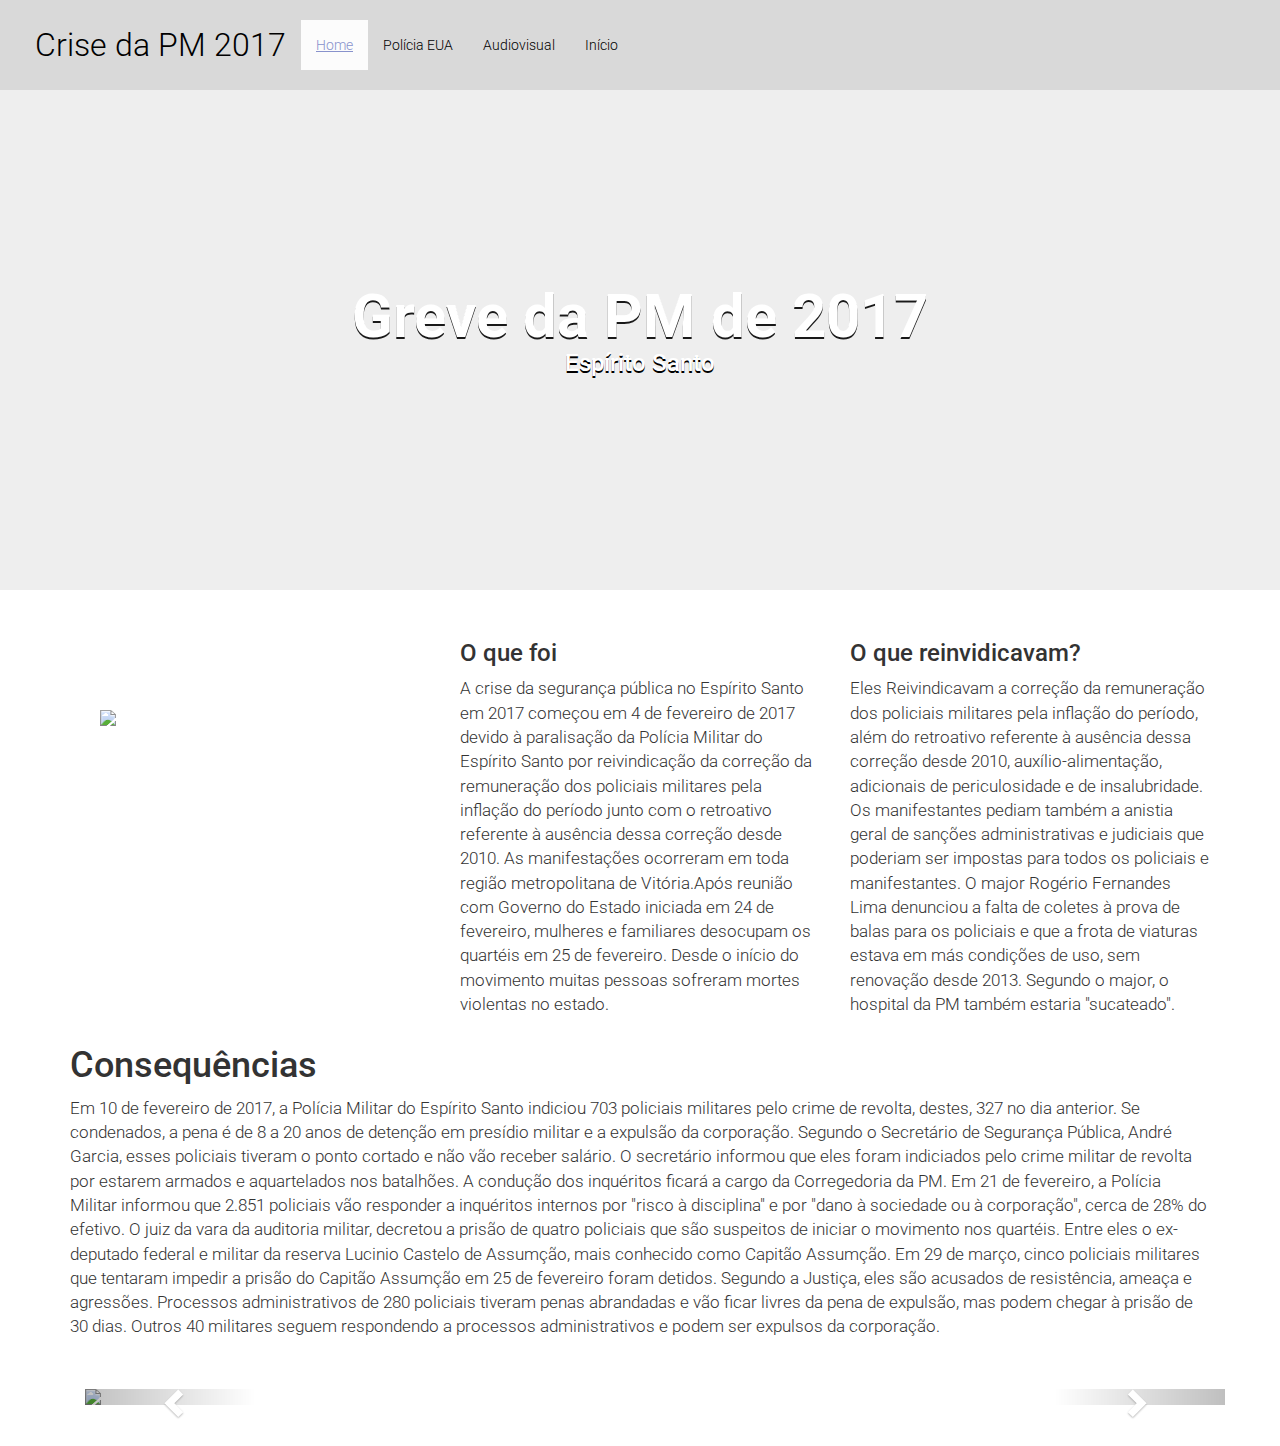
==== index.html @ a00c0773 "Update index.html" ====
<!DOCTYPE html>
<html lang="br">
<head>
  <title>Greve da Polícia Militar 2017</title>
  <meta charset="utf-8">
  <link rel="shortcut icon" href="http://www.focusconcursos.com.br/focus-online/lib/php/image.php?image=skin/upload/2017030915582651.png&height=1000" type="image/x-png">
  <link rel="stylesheet" href="https://maxcdn.bootstrapcdn.com/bootstrap/3.3.7/css/bootstrap.min.css">
  <link href='https://fonts.googleapis.com/css?family=Roboto:300,400,700' rel='stylesheet' type='text/css'>
  <script src="https://ajax.googleapis.com/ajax/libs/jquery/3.2.1/jquery.min.js"></script>
  <script src="https://maxcdn.bootstrapcdn.com/bootstrap/3.3.7/js/bootstrap.min.js"></script>
  
<style>
  body {
  font-family: 'Roboto', sans-serif;
  font-weight: 300;
}

footer a {
  padding: 5px;
}

.navbar {
    margin-bottom: 0;
    background-color: #d9d9d9;
    border: 0;
    line-height: 1.42857143 !important;
    border-radius: 0;
    padding: 20px;
}
  
.navbar li a {
    color: #000 !important;
}
  
.navbar .navbar-brand {
    color: #000 !important;
    font-size: 32px;
}
  
.navbar-nav li a:hover, .navbar-nav li.active a {
    color: #8892cc !important;
    text-decoration: underline;
    background-color: #fcfcfc !important;
}
  
.navbar-default .navbar-toggle {
    border-color: transparent;
    color: #fcfcfc !important;
}

.imgeu {
  margin-top: 0px;
  padding: 30px;
}
   
.jumbotron {
  display: flex;
  align-items: center;
  background-image: url('https://raw.githubusercontent.com/jotexe/trabalho/master/imagens/headerCAPA.png');
  background-size: cover;
  color: #ffffff;
  height: 500px;
}

.jumbotron h2 {
  font-size: 60px;
  font-weight: 700;
  text-shadow: 0px 2px #191919;
  margin: 0;
  color: #fff;
}

.jumbotron h3 {
  text-shadow: 0px 2px black;
  margin: 0 0 20px;
  color: #fff;
}

.jota {
  font-size: 17px;
}

section .row img {
  margin: 0 0 30px;
  width: 100%;
}

footer {
  font-size: 12px;
  padding: 20px 0;
}

ul {
    list-style-type: none;
    margin: 0;
    padding: 0;
    overflow: hidden;
    background-color: #d9d9d9;
}

li {
    float: right;
}

li a {
    display: block;
    color: white;
    text-align: center;
    padding: 14px 16px;
    text-decoration: none;
}

li a:hover {
    background-color: white;
}

</style>
</head>
<body>
  <div class="navbar-header">
            <button type="button" class="navbar-toggle collapsed" data-toggle="collapse" data-target="#bs-example-navbar-collapse-1">
                <span class="sr-only">Toggle navigation</span>
                <span class="icon-bar"></span>
                <span class="icon-bar"></span>
                <span class="icon-bar"></span>
            </button>
        </div>
    <nav class="navbar navbar-inverse">
  <div class="container-fluid">
    <div class="navbar-header">
      <a class="navbar-brand" href="#">Crise da PM 2017</a>
    </div>
    <ul class="nav navbar-nav">
      <li class="active"><a href="#">Home</a></li>
      <li><a href="https://crisedapm.github.io/crisedapm/PoliciaEUA.html">Polícia EUA</a></li>
      <li><a href="https://crisedapm.github.io/crisedapm/Audiovisual.html">Audiovisual</a></li>
      <li><a href="https://crisedapm.github.io/crisedapm/index.html">Início</a></li>
    </ul>
  </div>
</nav>     
  <section class="jumbotron">
    <div class="container">
      <div class="row text-center">
        <h2>Greve da PM de 2017</h2>
        <h3>Espírito Santo</h3>     
      </div>
    </div>
  </section>

  <section id="sobre" class="container">
    <div class="row">
      <div class="col-sm-4">
    <br><br><br>
        <img src="http://www.focusconcursos.com.br/focus-online/lib/php/image.php?image=skin/upload/2017030915582651.png&height=1000" class="imgeu img-responsive margin" style="display:inline" width="200">
      </div>
      <div class="col-sm-4">
        <h3>O que foi</h3>
        <p class="jota">A crise da segurança pública no Espírito Santo em 2017 começou em 4 de fevereiro de 2017 devido à paralisação da Polícia Militar do Espírito Santo por reivindicação da correção da remuneração dos policiais militares pela inflação do período junto com o retroativo referente à ausência dessa correção desde 2010. As manifestações ocorreram em toda região metropolitana de Vitória.Após reunião com Governo do Estado iniciada em 24 de fevereiro, mulheres e familiares desocupam os quartéis em 25 de fevereiro. Desde o início do movimento muitas pessoas sofreram mortes violentas no estado.

</p>
      </div>
      <div class="col-sm-4">
        <h3>O que reinvidicavam?</h3>
        <p class="jota">Eles Reivindicavam a correção da remuneração dos policiais militares pela inflação do período, além do retroativo referente à ausência dessa correção desde 2010, auxílio-alimentação, adicionais de periculosidade e de insalubridade. Os manifestantes pediam também a anistia geral de sanções administrativas e judiciais que poderiam ser impostas para todos os policiais e manifestantes. O major Rogério Fernandes Lima denunciou a falta de coletes à prova de balas para os policiais e que a frota de viaturas estava em más condições de uso, sem renovação desde 2013. Segundo o major, o hospital da PM também estaria "sucateado".</p>
      </div>
    </div>
  </section>

  <section id="a" class="container">
  <div class="row">
    <div class="col-sm-12" id="port">
    <h1>Consequências</h1>
    <p class="jota"> Em 10 de fevereiro de 2017, a Polícia Militar do Espírito Santo indiciou 703 policiais militares pelo crime de revolta, destes, 327 no dia anterior. Se condenados, a pena é de 8 a 20 anos de detenção em presídio militar e a expulsão da corporação. Segundo o Secretário de Segurança Pública, André Garcia, esses policiais tiveram o ponto cortado e não vão receber salário. O secretário informou que eles foram indiciados pelo crime militar de revolta por estarem armados e aquartelados nos batalhões. A condução dos inquéritos ficará a cargo da Corregedoria da PM.

    Em 21 de fevereiro, a Polícia Militar informou que 2.851 policiais vão responder a inquéritos internos por "risco à disciplina" e por "dano à sociedade ou à corporação", cerca de 28% do efetivo.
O juiz da vara da auditoria militar, decretou a prisão de quatro policiais que são suspeitos de iniciar o movimento nos quartéis. Entre eles o ex-deputado federal e militar da reserva Lucinio Castelo de Assumção, mais conhecido como Capitão Assumção. Em 29 de março, cinco policiais militares que tentaram impedir a prisão do Capitão Assumção em 25 de fevereiro foram detidos. Segundo a Justiça, eles são acusados de resistência, ameaça e agressões.
Processos administrativos de 280 policiais tiveram penas abrandadas e vão ficar livres da pena de expulsão, mas podem chegar à prisão de 30 dias. Outros 40 militares seguem respondendo a processos administrativos e podem ser expulsos da corporação.</p>
    </div>
  </div>
    <br><br>
    <div class="container">
  <div id="myCarousel" class="carousel slide" data-ride="carousel">
    <!-- Indicators -->
    <ol class="carousel-indicators">
      <li data-target="#myCarousel" data-slide-to="0" class="active"></li>
      <li data-target="#myCarousel" data-slide-to="1"></li>
      <li data-target="#myCarousel" data-slide-to="2"></li>
    </ol>

    <!-- Wrapper for slides -->
    <div class="carousel-inner">
      <div class="item active">
        <img src="https://conteudo.imguol.com.br/c/noticias/34/2017/02/06/[base64].jpg" style="width:100%;">
      </div>

      <div class="item">
        <img src="http://www.gazetadopovo.com.br/rodrigo-constantino/assets/jpg/blog-1668.jpg" style="width:100%;">
      </div>
    
      <div class="item">
        <img src="https://conteudo.imguol.com.br/c/noticias/3f/2017/02/09/[base64].jpg" style="width:100%;">
      </div>
    </div>

    <!-- Left and right controls -->
    <a class="left carousel-control" href="#myCarousel" data-slide="prev">
      <span class="glyphicon glyphicon-chevron-left"></span>
      <span class="sr-only">Previous</span>
    </a>
    <a class="right carousel-control" href="#myCarousel" data-slide="next">
      <span class="glyphicon glyphicon-chevron-right"></span>
      <span class="sr-only">Next</span>
    </a>
  </div>
</div>
  </section>
  <footer id="cont" class="container"> 
    <div class="row">
    <div class="col-sm-4">  
      
    </div>
  
    </div>
   
  </footer>
</body>
</html>
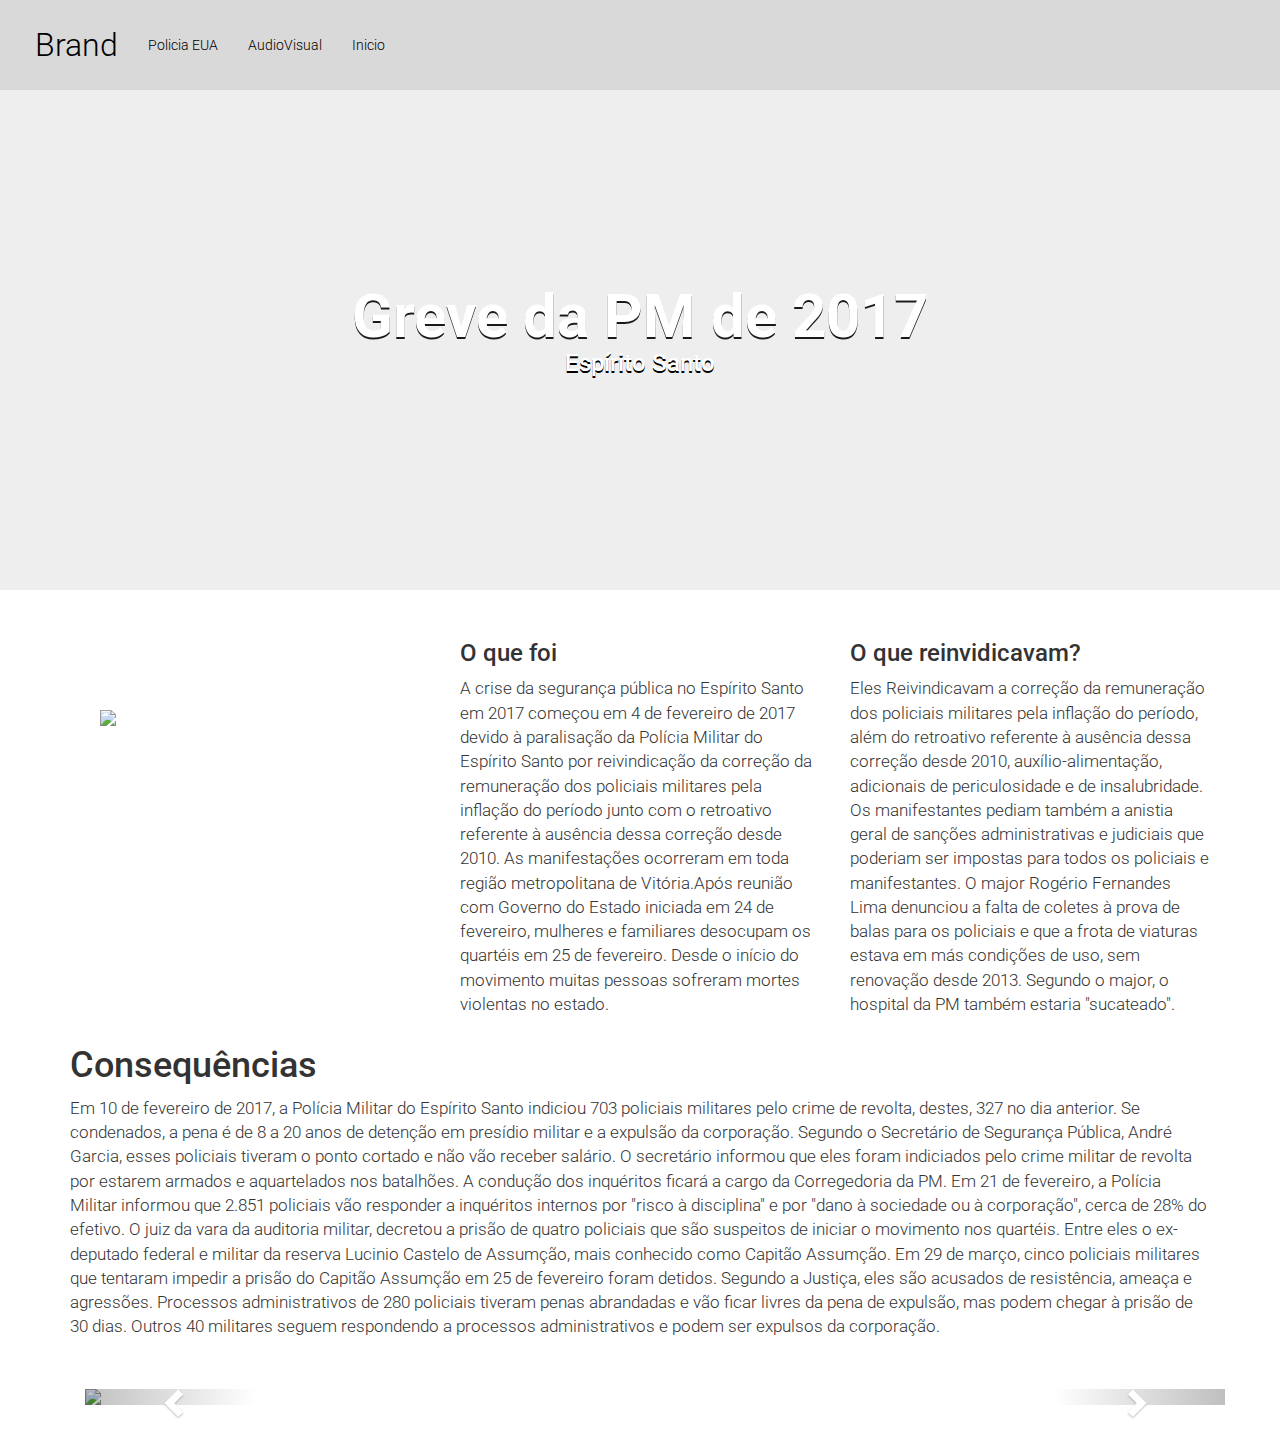
==== commit d0310456: "Update index.html" ====
--- a/index.html
+++ b/index.html
@@ -119,27 +119,28 @@
 </style>
 </head>
 <body>
-  <div class="navbar-header">
-            <button type="button" class="navbar-toggle collapsed" data-toggle="collapse" data-target="#bs-example-navbar-collapse-1">
-                <span class="sr-only">Toggle navigation</span>
-                <span class="icon-bar"></span>
-                <span class="icon-bar"></span>
-                <span class="icon-bar"></span>
-            </button>
-        </div>
-    <nav class="navbar navbar-inverse">
+  
+<nav class="navbar navbar-default">
   <div class="container-fluid">
+    <!-- Brand and toggle get grouped for better mobile display -->
     <div class="navbar-header">
-      <a class="navbar-brand" href="#">Crise da PM 2017</a>
-    </div>
-    <ul class="nav navbar-nav">
-      <li class="active"><a href="#">Home</a></li>
-      <li><a href="https://crisedapm.github.io/crisedapm/PoliciaEUA.html">Polícia EUA</a></li>
-      <li><a href="https://crisedapm.github.io/crisedapm/Audiovisual.html">Audiovisual</a></li>
-      <li><a href="https://crisedapm.github.io/crisedapm/index.html">Início</a></li>
-    </ul>
-  </div>
-</nav>     
+      <button type="button" class="navbar-toggle collapsed" data-toggle="collapse" data-target="#bs-example-navbar-collapse-1" aria-expanded="false">
+        <span class="sr-only">Toggle navigation</span>
+        <span class="icon-bar"></span>
+        <span class="icon-bar"></span>
+        <span class="icon-bar"></span>
+      </button>
+      <a class="navbar-brand" href="#">Brand</a>
+    </div>
+    <div class="collapse navbar-collapse" id="bs-example-navbar-collapse-1">
+      <ul class="nav navbar-nav">
+        <li><a href="https://crisedapm.github.io/crisedapm/PoliciaEUA.html">Policia EUA</a></li>
+        <li><a href="https://crisedapm.github.io/crisedapm/Audiovisual.html">AudioVisual</a></li>
+        <li><a href="https://crisedapm.github.io/crisedapm/index.html">Inicio</a></li>
+      </ul>
+     
+    </div>
+    </nav>
   <section class="jumbotron">
     <div class="container">
       <div class="row text-center">
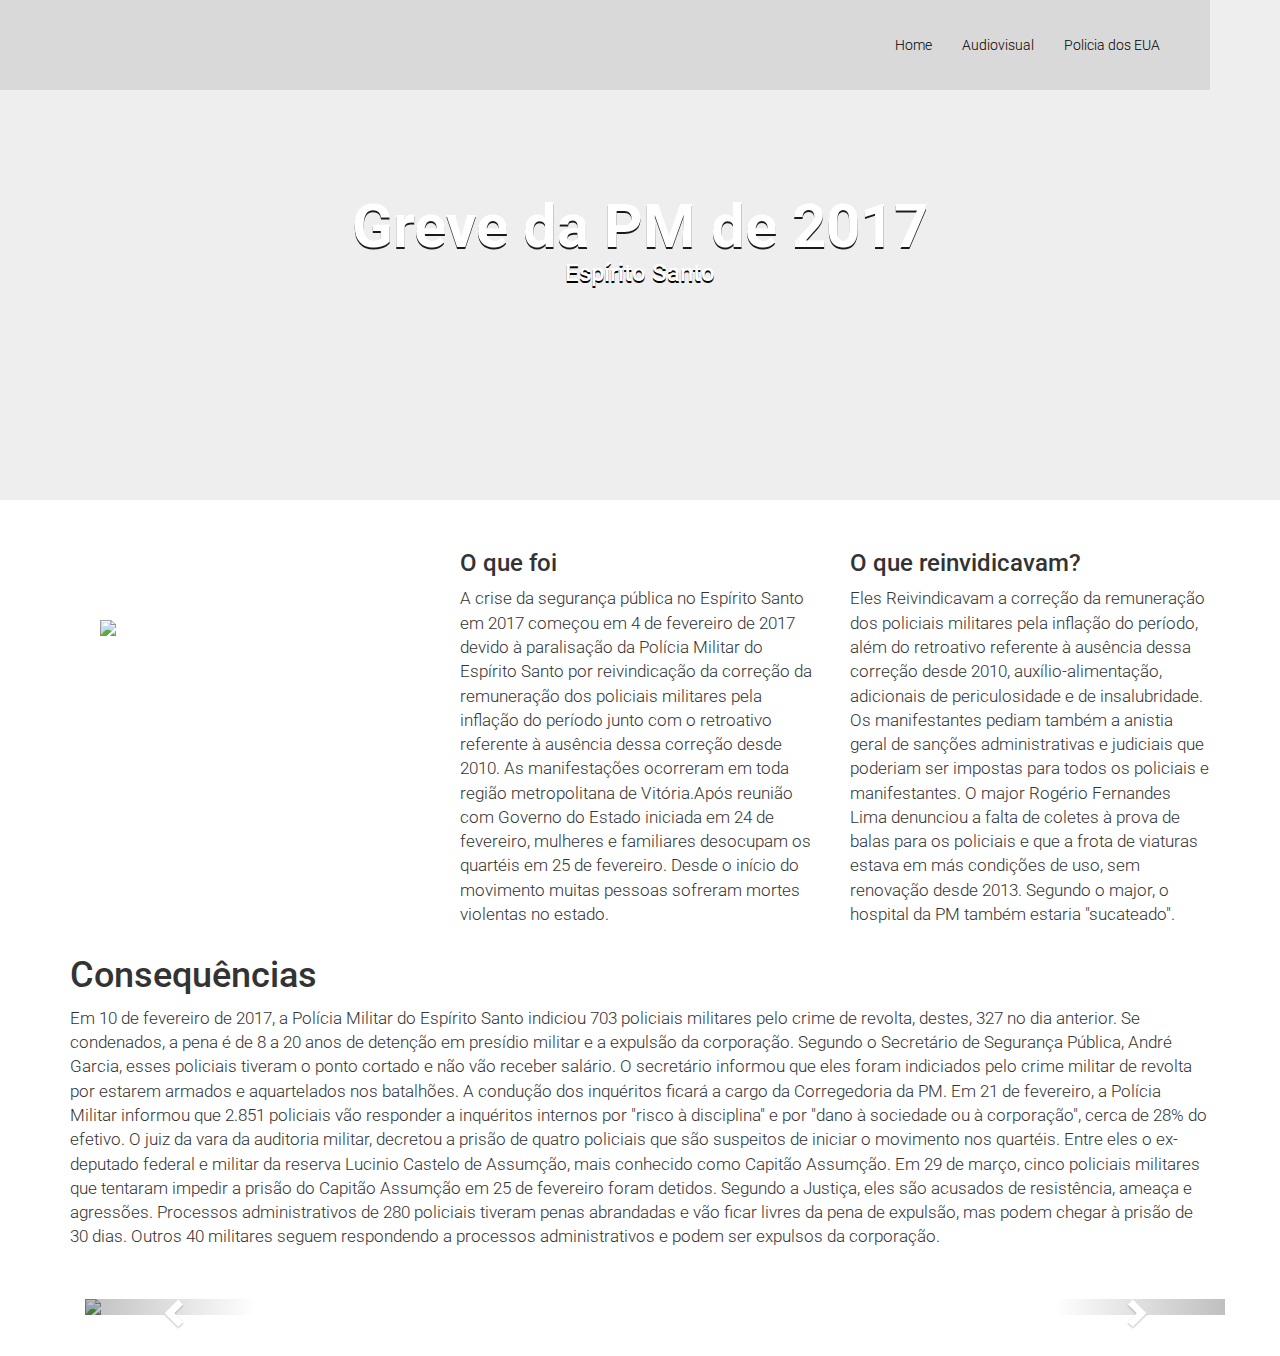
==== commit da409220: "Update index.html" ====
--- a/index.html
+++ b/index.html
@@ -1,5 +1,3 @@
-
-
 <!DOCTYPE html>
 <html lang="br">
 <head>
@@ -28,8 +26,11 @@
     line-height: 1.42857143 !important;
     border-radius: 0;
     padding: 20px;
-}
-  
+    position: fixed;
+}
+.navbar ul {
+float: right;
+}
 .navbar li a {
     color: #000 !important;
 }
@@ -100,10 +101,6 @@
     background-color: #d9d9d9;
 }
 
-li {
-    float: right;
-}
-
 li a {
     display: block;
     color: white;
@@ -119,28 +116,27 @@
 </style>
 </head>
 <body>
-  
-<nav class="navbar navbar-default">
-  <div class="container-fluid">
-    <!-- Brand and toggle get grouped for better mobile display -->
-    <div class="navbar-header">
-      <button type="button" class="navbar-toggle collapsed" data-toggle="collapse" data-target="#bs-example-navbar-collapse-1" aria-expanded="false">
-        <span class="sr-only">Toggle navigation</span>
-        <span class="icon-bar"></span>
-        <span class="icon-bar"></span>
-        <span class="icon-bar"></span>
-      </button>
-      <a class="navbar-brand" href="#">Brand</a>
-    </div>
-    <div class="collapse navbar-collapse" id="bs-example-navbar-collapse-1">
-      <ul class="nav navbar-nav">
-        <li><a href="https://crisedapm.github.io/crisedapm/PoliciaEUA.html">Policia EUA</a></li>
-        <li><a href="https://crisedapm.github.io/crisedapm/Audiovisual.html">AudioVisual</a></li>
-        <li><a href="https://crisedapm.github.io/crisedapm/index.html">Inicio</a></li>
-      </ul>
-     
-    </div>
-    </nav>
+  <nav class="navbar navbar-inverse navbar-static-top" role="navigation">
+    <div class="container">
+        <div class="navbar-header">
+            <button type="button" class="navbar-toggle collapsed" data-toggle="collapse" data-target="#bs-example-navbar-collapse-1">
+                <span class="sr-only">Toggle navigation</span>
+                <span class="icon-bar"></span>
+                <span class="icon-bar"></span>
+                <span class="icon-bar"></span>
+            </button>
+        </div>
+
+        <!-- Collect the nav links, forms, and other content for toggling -->
+        <div class="collapse navbar-collapse" id="bs-example-navbar-collapse-1">
+            <ul class="nav navbar-nav">
+                <li><a href="https://crisedapm.github.io/crisedapm/">Home</a></li>
+                <li><a href="https://crisedapm.github.io/crisedapm/Audiovisual.html">Audiovisual</a></li>
+                <li><a href="https://crisedapm.github.io/crisedapm/PoliciaEUA.html">Policia dos EUA</a></li>
+            </ul>
+        </div>
+    </div>
+</nav>
   <section class="jumbotron">
     <div class="container">
       <div class="row text-center">
@@ -228,3 +224,4 @@
   </footer>
 </body>
 </html>
+
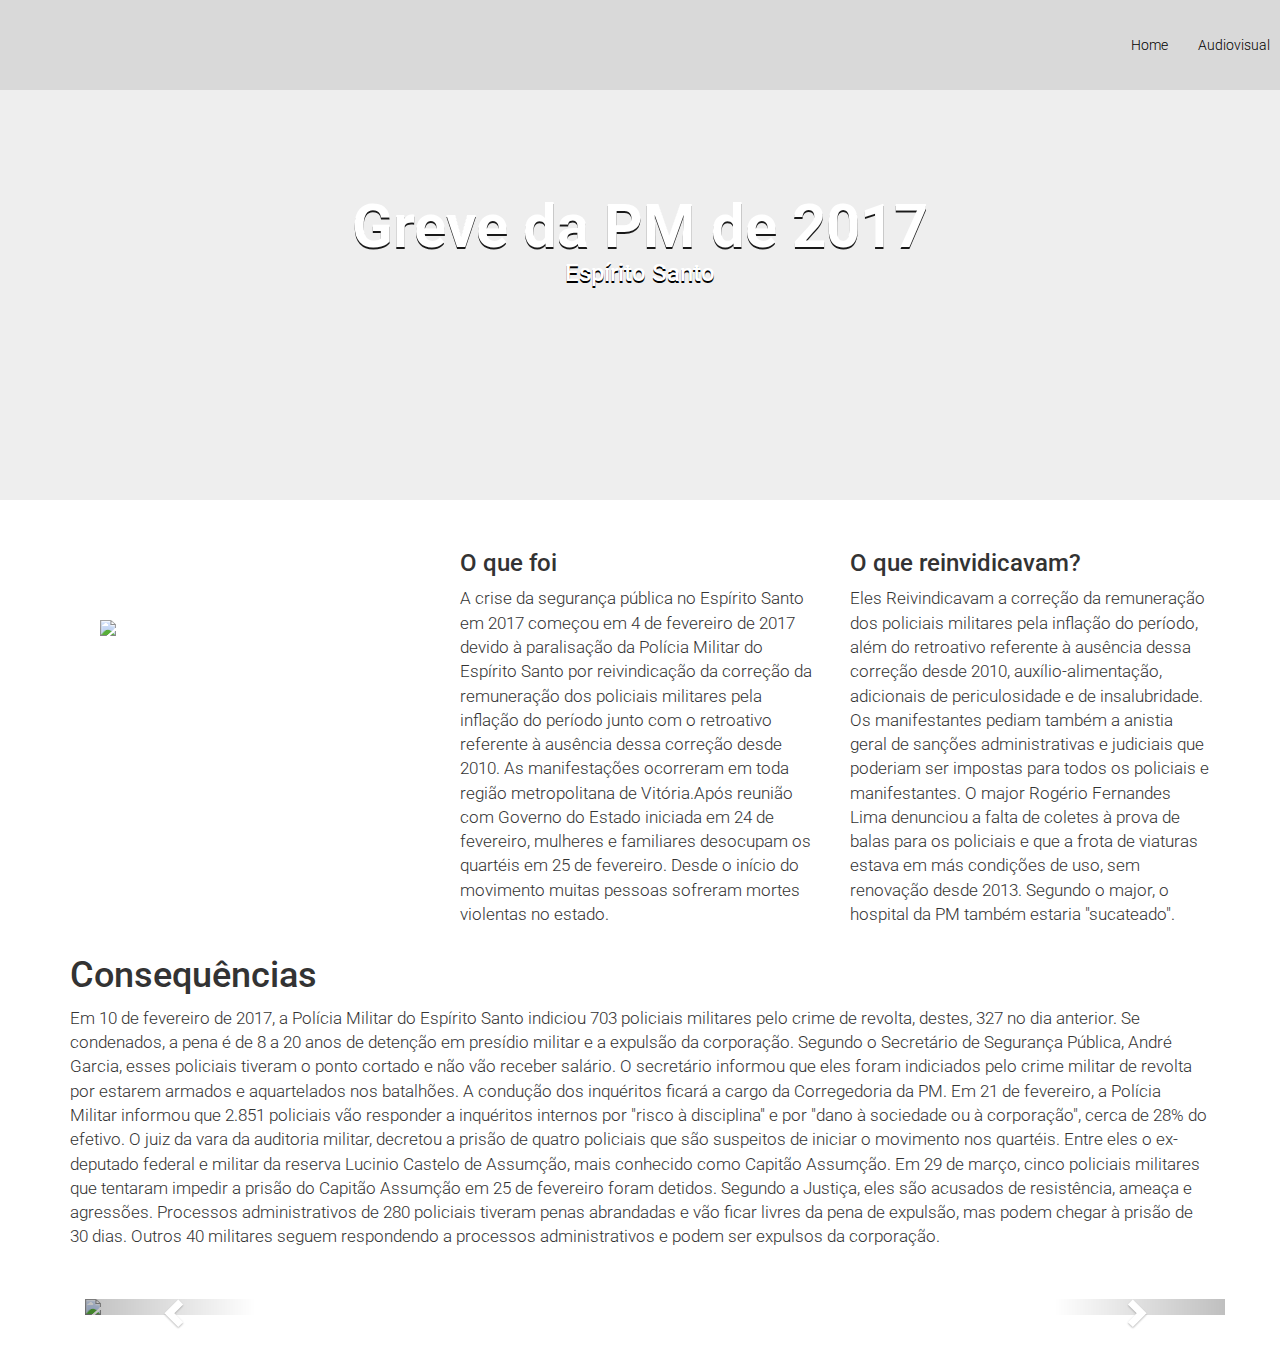
==== commit 3f15c70a: "Update index.html" ====
--- a/index.html
+++ b/index.html
@@ -14,11 +14,9 @@
   font-family: 'Roboto', sans-serif;
   font-weight: 300;
 }
-
 footer a {
   padding: 5px;
 }
-
 .navbar {
     margin-bottom: 0;
     background-color: #d9d9d9;
@@ -27,6 +25,7 @@
     border-radius: 0;
     padding: 20px;
     position: fixed;
+    padding-left: 20%;
 }
 .navbar ul {
 float: right;
@@ -50,7 +49,6 @@
     border-color: transparent;
     color: #fcfcfc !important;
 }
-
 .imgeu {
   margin-top: 0px;
   padding: 30px;
@@ -64,7 +62,6 @@
   color: #ffffff;
   height: 500px;
 }
-
 .jumbotron h2 {
   font-size: 60px;
   font-weight: 700;
@@ -72,35 +69,30 @@
   margin: 0;
   color: #fff;
 }
-
 .jumbotron h3 {
   text-shadow: 0px 2px black;
   margin: 0 0 20px;
   color: #fff;
 }
-
 .jota {
   font-size: 17px;
 }
-
 section .row img {
   margin: 0 0 30px;
   width: 100%;
 }
-
 footer {
   font-size: 12px;
   padding: 20px 0;
 }
-
 ul {
     list-style-type: none;
     margin: 0;
     padding: 0;
     overflow: hidden;
     background-color: #d9d9d9;
-}
-
+    
+}
 li a {
     display: block;
     color: white;
@@ -108,11 +100,9 @@
     padding: 14px 16px;
     text-decoration: none;
 }
-
 li a:hover {
     background-color: white;
 }
-
 </style>
 </head>
 <body>
@@ -224,4 +214,3 @@
   </footer>
 </body>
 </html>
-
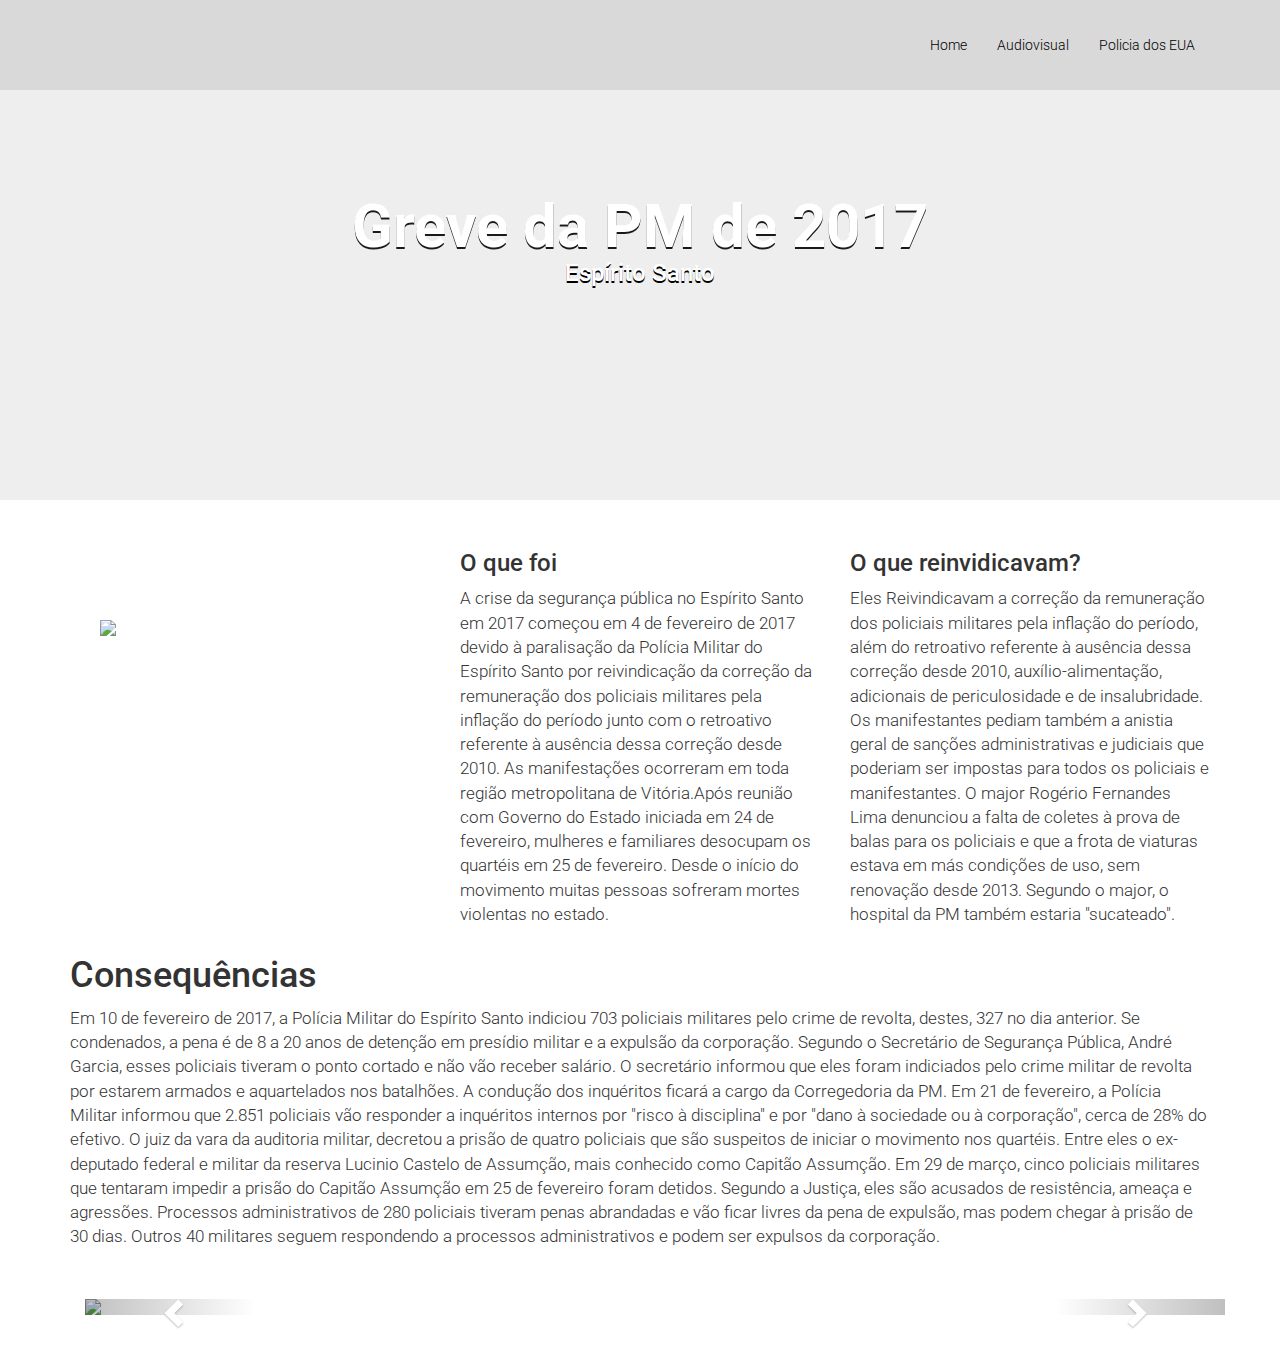
==== commit cd893a7c: "Update index.html" ====
--- a/index.html
+++ b/index.html
@@ -25,7 +25,7 @@
     border-radius: 0;
     padding: 20px;
     position: fixed;
-    padding-left: 20%;
+    width: 100% 
 }
 .navbar ul {
 float: right;
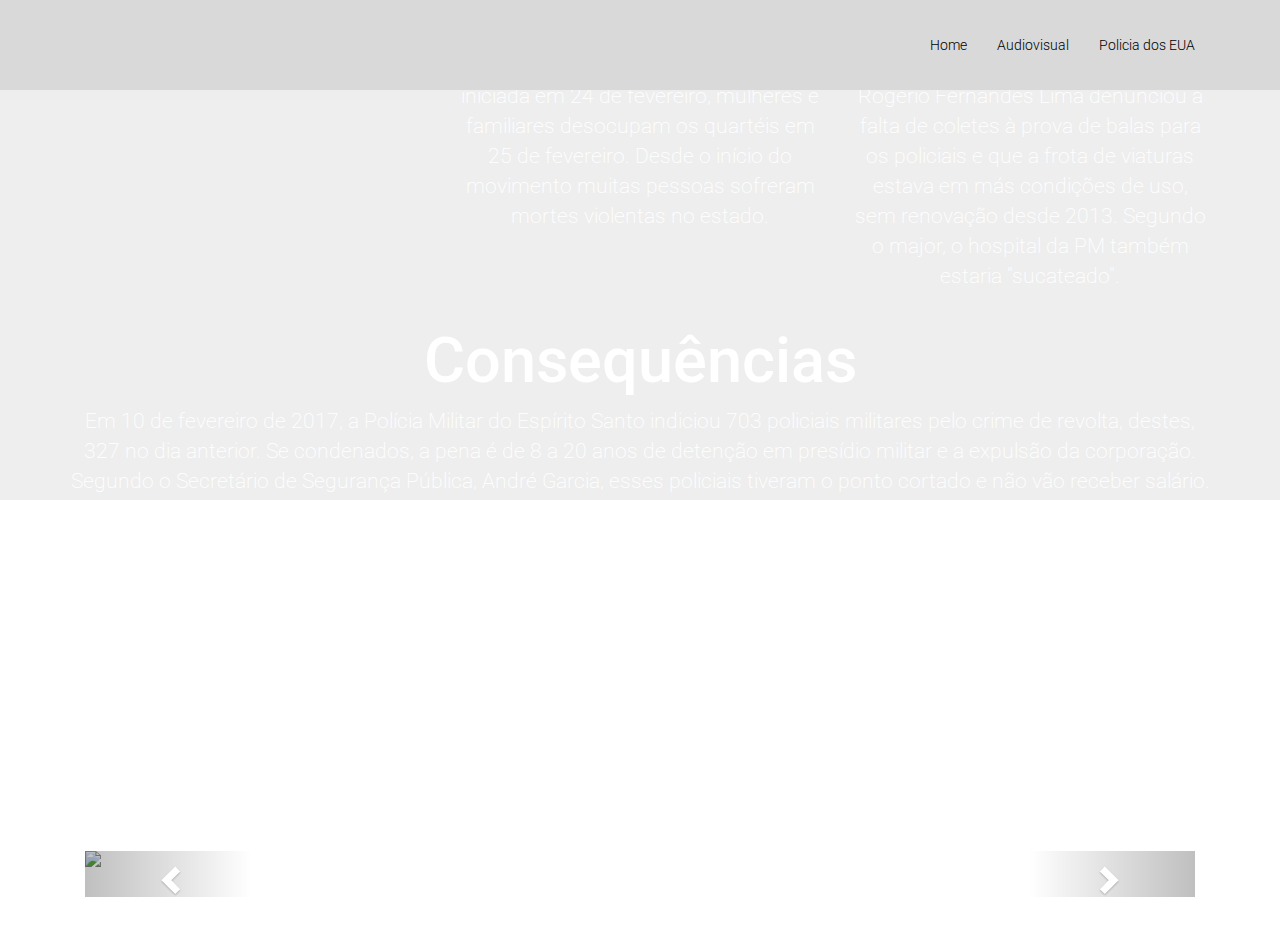
==== commit 8306abf0: "Update index.html" ====
--- a/index.html
+++ b/index.html
@@ -132,10 +132,6 @@
       <div class="row text-center">
         <h2>Greve da PM de 2017</h2>
         <h3>Espírito Santo</h3>     
-      </div>
-    </div>
-  </section>
-
   <section id="sobre" class="container">
     <div class="row">
       <div class="col-sm-4">
@@ -212,5 +208,8 @@
     </div>
    
   </footer>
+              </div>
+    </div>
+  </section>
 </body>
 </html>
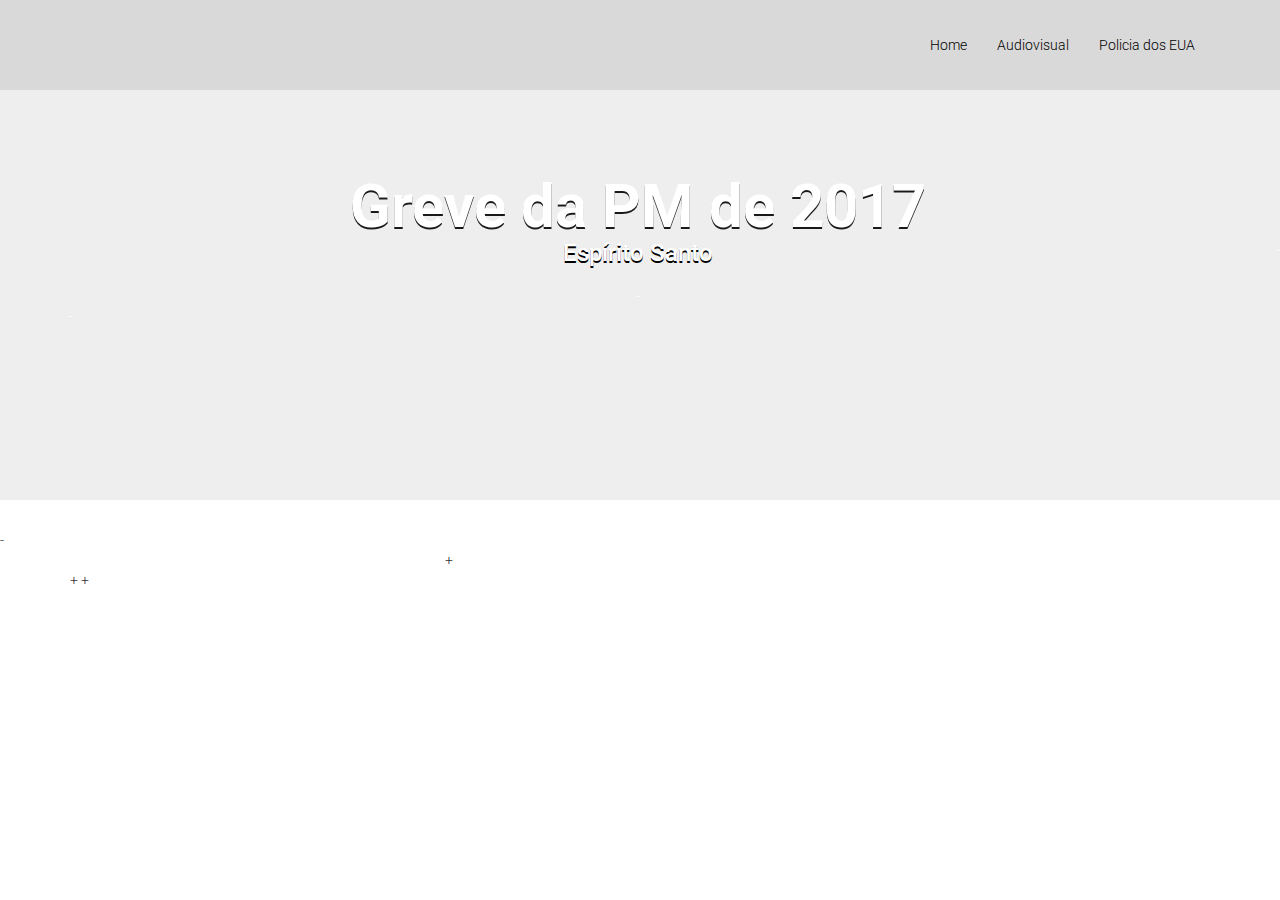
==== commit a7da3d7f: "Update index.html" ====
--- a/index.html
+++ b/index.html
@@ -1,215 +1,149 @@
-<!DOCTYPE html>
-<html lang="br">
-<head>
-  <title>Greve da Polícia Militar 2017</title>
-  <meta charset="utf-8">
-  <link rel="shortcut icon" href="http://www.focusconcursos.com.br/focus-online/lib/php/image.php?image=skin/upload/2017030915582651.png&height=1000" type="image/x-png">
-  <link rel="stylesheet" href="https://maxcdn.bootstrapcdn.com/bootstrap/3.3.7/css/bootstrap.min.css">
-  <link href='https://fonts.googleapis.com/css?family=Roboto:300,400,700' rel='stylesheet' type='text/css'>
-  <script src="https://ajax.googleapis.com/ajax/libs/jquery/3.2.1/jquery.min.js"></script>
-  <script src="https://maxcdn.bootstrapcdn.com/bootstrap/3.3.7/js/bootstrap.min.js"></script>
-  
-<style>
-  body {
-  font-family: 'Roboto', sans-serif;
-  font-weight: 300;
-}
-footer a {
-  padding: 5px;
-}
-.navbar {
-    margin-bottom: 0;
-    background-color: #d9d9d9;
-    border: 0;
-    line-height: 1.42857143 !important;
-    border-radius: 0;
-    padding: 20px;
-    position: fixed;
-    width: 100% 
-}
-.navbar ul {
-float: right;
-}
-.navbar li a {
-    color: #000 !important;
-}
-  
-.navbar .navbar-brand {
-    color: #000 !important;
-    font-size: 32px;
-}
-  
-.navbar-nav li a:hover, .navbar-nav li.active a {
-    color: #8892cc !important;
-    text-decoration: underline;
-    background-color: #fcfcfc !important;
-}
-  
-.navbar-default .navbar-toggle {
-    border-color: transparent;
-    color: #fcfcfc !important;
-}
-.imgeu {
-  margin-top: 0px;
-  padding: 30px;
-}
+ <!DOCTYPE html>
+ <html lang="br">
+ <head>
+   <title>Greve da Polícia Militar 2017</title>
+   <meta charset="utf-8">
+   <link rel="shortcut icon" href="http://www.focusconcursos.com.br/focus-online/lib/php/image.php?image=skin/upload/2017030915582651.png&height=1000" type="image/x-png">
+   <link rel="stylesheet" href="https://maxcdn.bootstrapcdn.com/bootstrap/3.3.7/css/bootstrap.min.css">
+   <link href='https://fonts.googleapis.com/css?family=Roboto:300,400,700' rel='stylesheet' type='text/css'>
+   <script src="https://ajax.googleapis.com/ajax/libs/jquery/3.2.1/jquery.min.js"></script>
+   <script src="https://maxcdn.bootstrapcdn.com/bootstrap/3.3.7/js/bootstrap.min.js"></script>
    
-.jumbotron {
-  display: flex;
-  align-items: center;
-  background-image: url('https://raw.githubusercontent.com/jotexe/trabalho/master/imagens/headerCAPA.png');
-  background-size: cover;
-  color: #ffffff;
-  height: 500px;
-}
-.jumbotron h2 {
-  font-size: 60px;
-  font-weight: 700;
-  text-shadow: 0px 2px #191919;
-  margin: 0;
-  color: #fff;
-}
-.jumbotron h3 {
-  text-shadow: 0px 2px black;
-  margin: 0 0 20px;
-  color: #fff;
-}
-.jota {
-  font-size: 17px;
-}
-section .row img {
-  margin: 0 0 30px;
-  width: 100%;
-}
-footer {
-  font-size: 12px;
-  padding: 20px 0;
-}
-ul {
-    list-style-type: none;
-    margin: 0;
-    padding: 0;
-    overflow: hidden;
-    background-color: #d9d9d9;
+ <style>
+   body {
+   font-family: 'Roboto', sans-serif;
+   font-weight: 300;
+ }
+ footer a {
+   padding: 5px;
+ }
+ .navbar {
+     margin-bottom: 0;
+     background-color: #d9d9d9;
+     border: 0;
+     line-height: 1.42857143 !important;
+     border-radius: 0;
+     padding: 20px;
+     position: fixed;
+     width: 100% 
+ }
+ .navbar ul {
+ float: right;
+ }
+ .navbar li a {
+     color: #000 !important;
+ }
+   
+ .navbar .navbar-brand {
+     color: #000 !important;
+     font-size: 32px;
+ }
+   
+ .navbar-nav li a:hover, .navbar-nav li.active a {
+     color: #8892cc !important;
+     text-decoration: underline;
+     background-color: #fcfcfc !important;
+ }
+   
+ .navbar-default .navbar-toggle {
+     border-color: transparent;
+     color: #fcfcfc !important;
+ }
+ .imgeu {
+   margin-top: 0px;
+   padding: 30px;
+ }
     
-}
-li a {
-    display: block;
-    color: white;
-    text-align: center;
-    padding: 14px 16px;
-    text-decoration: none;
-}
-li a:hover {
-    background-color: white;
-}
-</style>
-</head>
-<body>
-  <nav class="navbar navbar-inverse navbar-static-top" role="navigation">
-    <div class="container">
-        <div class="navbar-header">
-            <button type="button" class="navbar-toggle collapsed" data-toggle="collapse" data-target="#bs-example-navbar-collapse-1">
-                <span class="sr-only">Toggle navigation</span>
-                <span class="icon-bar"></span>
-                <span class="icon-bar"></span>
-                <span class="icon-bar"></span>
-            </button>
-        </div>
-
-        <!-- Collect the nav links, forms, and other content for toggling -->
-        <div class="collapse navbar-collapse" id="bs-example-navbar-collapse-1">
-            <ul class="nav navbar-nav">
-                <li><a href="https://crisedapm.github.io/crisedapm/">Home</a></li>
-                <li><a href="https://crisedapm.github.io/crisedapm/Audiovisual.html">Audiovisual</a></li>
-                <li><a href="https://crisedapm.github.io/crisedapm/PoliciaEUA.html">Policia dos EUA</a></li>
-            </ul>
-        </div>
-    </div>
-</nav>
-  <section class="jumbotron">
-    <div class="container">
-      <div class="row text-center">
-        <h2>Greve da PM de 2017</h2>
-        <h3>Espírito Santo</h3>     
-  <section id="sobre" class="container">
-    <div class="row">
-      <div class="col-sm-4">
-    <br><br><br>
-        <img src="http://www.focusconcursos.com.br/focus-online/lib/php/image.php?image=skin/upload/2017030915582651.png&height=1000" class="imgeu img-responsive margin" style="display:inline" width="200">
+ .jumbotron {
+   display: flex;
+   align-items: center;
+   background-image: url('https://raw.githubusercontent.com/jotexe/trabalho/master/imagens/headerCAPA.png');
+   background-size: cover;
+   color: #ffffff;
+   height: 500px;
+ }
+ .jumbotron h2 {
+   font-size: 60px;
+   font-weight: 700;
+   text-shadow: 0px 2px #191919;
+   margin: 0;
+   color: #fff;
+ }
+ .jumbotron h3 {
+   text-shadow: 0px 2px black;
+   margin: 0 0 20px;
+   color: #fff;
+ }
+ .jota {
+   font-size: 17px;
+ }
+ section .row img {
+   margin: 0 0 30px;
+   width: 100%;
+ }
+ footer {
+   font-size: 12px;
+   padding: 20px 0;
+ }
+ ul {
+     list-style-type: none;
+     margin: 0;
+     padding: 0;
+     overflow: hidden;
+     background-color: #d9d9d9;
+     
+ }
+ li a {
+     display: block;
+     color: white;
+     text-align: center;
+     padding: 14px 16px;
+     text-decoration: none;
+ }
+ li a:hover {
+     background-color: white;
+ }
+ </style>
+ </head>
+ <body>
+   <nav class="navbar navbar-inverse navbar-static-top" role="navigation">
+     <div class="container">
+         <div class="navbar-header">
+             <button type="button" class="navbar-toggle collapsed" data-toggle="collapse" data-target="#bs-example-navbar-collapse-1">
+                 <span class="sr-only">Toggle navigation</span>
+                 <span class="icon-bar"></span>
+                 <span class="icon-bar"></span>
+                 <span class="icon-bar"></span>
+             </button>
+         </div>
+ 
+         <!-- Collect the nav links, forms, and other content for toggling -->
+         <div class="collapse navbar-collapse" id="bs-example-navbar-collapse-1">
+             <ul class="nav navbar-nav">
+                 <li><a href="https://crisedapm.github.io/crisedapm/">Home</a></li>
+                 <li><a href="https://crisedapm.github.io/crisedapm/Audiovisual.html">Audiovisual</a></li>
+                 <li><a href="https://crisedapm.github.io/crisedapm/PoliciaEUA.html">Policia dos EUA</a></li>
+             </ul>
+         </div>
+     </div>
+ </nav>
+   <section class="jumbotron">
+     <div class="container">
+        <div class="row text-center">
+          <h2>Greve da PM de 2017</h2>
+          <h3>Espírito Santo</h3>     
+ -      </div>
+ -    </div>
+ -  </section>
+ -
+    <section id="sobre" class="container">
+      <div class="row">
+        <div class="col-sm-4">
       </div>
-      <div class="col-sm-4">
-        <h3>O que foi</h3>
-        <p class="jota">A crise da segurança pública no Espírito Santo em 2017 começou em 4 de fevereiro de 2017 devido à paralisação da Polícia Militar do Espírito Santo por reivindicação da correção da remuneração dos policiais militares pela inflação do período junto com o retroativo referente à ausência dessa correção desde 2010. As manifestações ocorreram em toda região metropolitana de Vitória.Após reunião com Governo do Estado iniciada em 24 de fevereiro, mulheres e familiares desocupam os quartéis em 25 de fevereiro. Desde o início do movimento muitas pessoas sofreram mortes violentas no estado.
-
-</p>
-      </div>
-      <div class="col-sm-4">
-        <h3>O que reinvidicavam?</h3>
-        <p class="jota">Eles Reivindicavam a correção da remuneração dos policiais militares pela inflação do período, além do retroativo referente à ausência dessa correção desde 2010, auxílio-alimentação, adicionais de periculosidade e de insalubridade. Os manifestantes pediam também a anistia geral de sanções administrativas e judiciais que poderiam ser impostas para todos os policiais e manifestantes. O major Rogério Fernandes Lima denunciou a falta de coletes à prova de balas para os policiais e que a frota de viaturas estava em más condições de uso, sem renovação desde 2013. Segundo o major, o hospital da PM também estaria "sucateado".</p>
-      </div>
-    </div>
-  </section>
-
-  <section id="a" class="container">
-  <div class="row">
-    <div class="col-sm-12" id="port">
-    <h1>Consequências</h1>
-    <p class="jota"> Em 10 de fevereiro de 2017, a Polícia Militar do Espírito Santo indiciou 703 policiais militares pelo crime de revolta, destes, 327 no dia anterior. Se condenados, a pena é de 8 a 20 anos de detenção em presídio militar e a expulsão da corporação. Segundo o Secretário de Segurança Pública, André Garcia, esses policiais tiveram o ponto cortado e não vão receber salário. O secretário informou que eles foram indiciados pelo crime militar de revolta por estarem armados e aquartelados nos batalhões. A condução dos inquéritos ficará a cargo da Corregedoria da PM.
-
-    Em 21 de fevereiro, a Polícia Militar informou que 2.851 policiais vão responder a inquéritos internos por "risco à disciplina" e por "dano à sociedade ou à corporação", cerca de 28% do efetivo.
-O juiz da vara da auditoria militar, decretou a prisão de quatro policiais que são suspeitos de iniciar o movimento nos quartéis. Entre eles o ex-deputado federal e militar da reserva Lucinio Castelo de Assumção, mais conhecido como Capitão Assumção. Em 29 de março, cinco policiais militares que tentaram impedir a prisão do Capitão Assumção em 25 de fevereiro foram detidos. Segundo a Justiça, eles são acusados de resistência, ameaça e agressões.
-Processos administrativos de 280 policiais tiveram penas abrandadas e vão ficar livres da pena de expulsão, mas podem chegar à prisão de 30 dias. Outros 40 militares seguem respondendo a processos administrativos e podem ser expulsos da corporação.</p>
-    </div>
-  </div>
-    <br><br>
-    <div class="container">
-  <div id="myCarousel" class="carousel slide" data-ride="carousel">
-    <!-- Indicators -->
-    <ol class="carousel-indicators">
-      <li data-target="#myCarousel" data-slide-to="0" class="active"></li>
-      <li data-target="#myCarousel" data-slide-to="1"></li>
-      <li data-target="#myCarousel" data-slide-to="2"></li>
-    </ol>
-
-    <!-- Wrapper for slides -->
-    <div class="carousel-inner">
-      <div class="item active">
-        <img src="https://conteudo.imguol.com.br/c/noticias/34/2017/02/06/[base64].jpg" style="width:100%;">
-      </div>
-
-      <div class="item">
-        <img src="http://www.gazetadopovo.com.br/rodrigo-constantino/assets/jpg/blog-1668.jpg" style="width:100%;">
-      </div>
-    
-      <div class="item">
-        <img src="https://conteudo.imguol.com.br/c/noticias/3f/2017/02/09/[base64].jpg" style="width:100%;">
-      </div>
-    </div>
-
-    <!-- Left and right controls -->
-    <a class="left carousel-control" href="#myCarousel" data-slide="prev">
-      <span class="glyphicon glyphicon-chevron-left"></span>
-      <span class="sr-only">Previous</span>
-    </a>
-    <a class="right carousel-control" href="#myCarousel" data-slide="next">
-      <span class="glyphicon glyphicon-chevron-right"></span>
-      <span class="sr-only">Next</span>
-    </a>
-  </div>
-</div>
-  </section>
-  <footer id="cont" class="container"> 
-    <div class="row">
-    <div class="col-sm-4">  
-      
-    </div>
-  
-    </div>
-   
-  </footer>
-              </div>
-    </div>
-  </section>
-</body>
-</html>
+     
+    </footer>
+ +              </div>
+ +    </div>
+ +  </section>
+  </body>
+  </html>
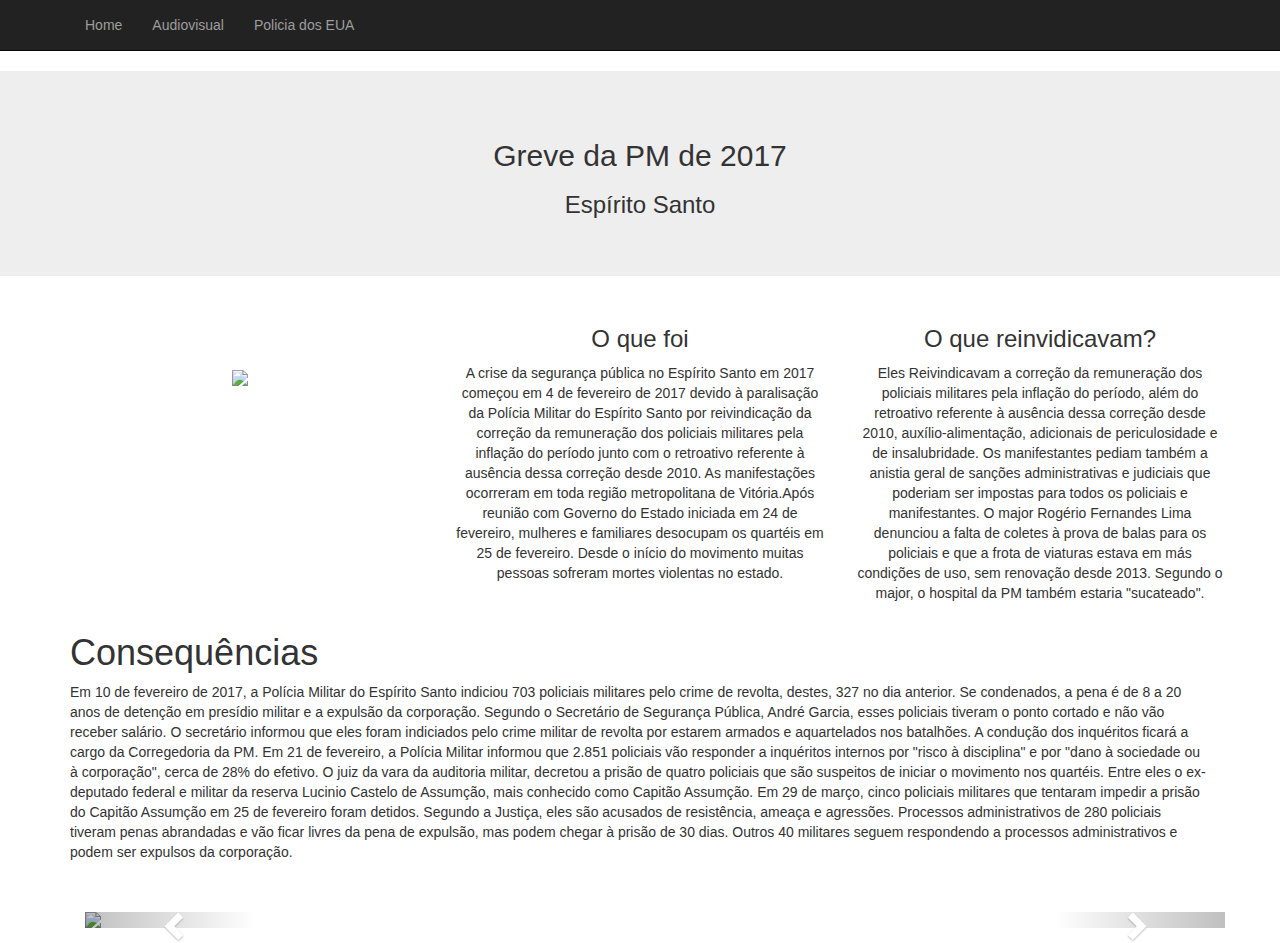
==== commit dc63cfa8: "Update index.html" ====
--- a/index.html
+++ b/index.html
@@ -1,149 +1,133 @@
- <!DOCTYPE html>
- <html lang="br">
- <head>
-   <title>Greve da Polícia Militar 2017</title>
-   <meta charset="utf-8">
-   <link rel="shortcut icon" href="http://www.focusconcursos.com.br/focus-online/lib/php/image.php?image=skin/upload/2017030915582651.png&height=1000" type="image/x-png">
-   <link rel="stylesheet" href="https://maxcdn.bootstrapcdn.com/bootstrap/3.3.7/css/bootstrap.min.css">
-   <link href='https://fonts.googleapis.com/css?family=Roboto:300,400,700' rel='stylesheet' type='text/css'>
-   <script src="https://ajax.googleapis.com/ajax/libs/jquery/3.2.1/jquery.min.js"></script>
-   <script src="https://maxcdn.bootstrapcdn.com/bootstrap/3.3.7/js/bootstrap.min.js"></script>
+<!DOCTYPE html>
+<html lang="br"><head>
    
- <style>
-   body {
-   font-family: 'Roboto', sans-serif;
-   font-weight: 300;
- }
- footer a {
-   padding: 5px;
- }
- .navbar {
-     margin-bottom: 0;
-     background-color: #d9d9d9;
-     border: 0;
-     line-height: 1.42857143 !important;
-     border-radius: 0;
-     padding: 20px;
-     position: fixed;
-     width: 100% 
- }
- .navbar ul {
- float: right;
- }
- .navbar li a {
-     color: #000 !important;
- }
-   
- .navbar .navbar-brand {
-     color: #000 !important;
-     font-size: 32px;
- }
-   
- .navbar-nav li a:hover, .navbar-nav li.active a {
-     color: #8892cc !important;
-     text-decoration: underline;
-     background-color: #fcfcfc !important;
- }
-   
- .navbar-default .navbar-toggle {
-     border-color: transparent;
-     color: #fcfcfc !important;
- }
- .imgeu {
-   margin-top: 0px;
-   padding: 30px;
- }
+  <title>Greve da Polícia Militar 2017</title>
+  <meta charset="utf-8">
+  <link rel="shortcut icon" href="http://www.focusconcursos.com.br/focus-online/lib/php/image.php?image=skin/upload/2017030915582651.png&amp;height=1000" type="image/x-png">
+  <link rel="stylesheet" href="https://maxcdn.bootstrapcdn.com/bootstrap/3.3.7/css/bootstrap.min.css">
+  <link href="https://fonts.googleapis.com/css?family=Roboto:300,400,700" rel="stylesheet" type="text/css">
+  <link rel="stylesheet" href="/crisedapm/CSS/default.css">
+  <script src="https://ajax.googleapis.com/ajax/libs/jquery/3.2.1/jquery.min.js"></script>
+  <script src="https://maxcdn.bootstrapcdn.com/bootstrap/3.3.7/js/bootstrap.min.js"></script>
+  
+</head>
+<body id="myPage" data-spy="scroll" data-target=".navbar" data-offset="60">
+ <nav class="navbar navbar-inverse navbar-static-top" role="navigation">
+    <div class="container">
+        <div class="navbar-header">
+            <button type="button" class="navbar-toggle collapsed" data-toggle="collapse" data-target="#bs-example-navbar-collapse-1">
+                <span class="sr-only">Toggle navigation</span>
+                <span class="icon-bar"></span>
+                <span class="icon-bar"></span>
+                <span class="icon-bar"></span>
+            </button>
+        </div>
+
+        <!-- Collect the nav links, forms, and other content for toggling -->
+        <div class="collapse navbar-collapse" id="bs-example-navbar-collapse-1">
+            <ul class="nav navbar-nav">
+                <li><a href="https://crisedapm.github.io/crisedapm/">Home</a></li>
+                <li><a href="https://crisedapm.github.io/crisedapm/Audiovisual.html">Audiovisual</a></li>
+                <li><a href="https://crisedapm.github.io/crisedapm/PoliciaEUA.html">Policia dos EUA</a></li>
+            </ul>
+        </div>
+    </div>
+</nav>
     
- .jumbotron {
-   display: flex;
-   align-items: center;
-   background-image: url('https://raw.githubusercontent.com/jotexe/trabalho/master/imagens/headerCAPA.png');
-   background-size: cover;
-   color: #ffffff;
-   height: 500px;
- }
- .jumbotron h2 {
-   font-size: 60px;
-   font-weight: 700;
-   text-shadow: 0px 2px #191919;
-   margin: 0;
-   color: #fff;
- }
- .jumbotron h3 {
-   text-shadow: 0px 2px black;
-   margin: 0 0 20px;
-   color: #fff;
- }
- .jota {
-   font-size: 17px;
- }
- section .row img {
-   margin: 0 0 30px;
-   width: 100%;
- }
- footer {
-   font-size: 12px;
-   padding: 20px 0;
- }
- ul {
-     list-style-type: none;
-     margin: 0;
-     padding: 0;
-     overflow: hidden;
-     background-color: #d9d9d9;
-     
- }
- li a {
-     display: block;
-     color: white;
-     text-align: center;
-     padding: 14px 16px;
-     text-decoration: none;
- }
- li a:hover {
-     background-color: white;
- }
- </style>
- </head>
- <body>
-   <nav class="navbar navbar-inverse navbar-static-top" role="navigation">
-     <div class="container">
-         <div class="navbar-header">
-             <button type="button" class="navbar-toggle collapsed" data-toggle="collapse" data-target="#bs-example-navbar-collapse-1">
-                 <span class="sr-only">Toggle navigation</span>
-                 <span class="icon-bar"></span>
-                 <span class="icon-bar"></span>
-                 <span class="icon-bar"></span>
-             </button>
-         </div>
- 
-         <!-- Collect the nav links, forms, and other content for toggling -->
-         <div class="collapse navbar-collapse" id="bs-example-navbar-collapse-1">
-             <ul class="nav navbar-nav">
-                 <li><a href="https://crisedapm.github.io/crisedapm/">Home</a></li>
-                 <li><a href="https://crisedapm.github.io/crisedapm/Audiovisual.html">Audiovisual</a></li>
-                 <li><a href="https://crisedapm.github.io/crisedapm/PoliciaEUA.html">Policia dos EUA</a></li>
-             </ul>
-         </div>
-     </div>
- </nav>
-   <section class="jumbotron">
+  <section class="jumbotron">
+    <div class="container">
+      <div class="row text-center">
+        <h2>Greve da PM de 2017</h2>
+        <h3>Espírito Santo</h3>     
+      </div>
+    </div>
+  </section>
+    
+    
+  
+   <section>
      <div class="container">
         <div class="row text-center">
-          <h2>Greve da PM de 2017</h2>
-          <h3>Espírito Santo</h3>     
- -      </div>
- -    </div>
- -  </section>
- -
-    <section id="sobre" class="container">
-      <div class="row">
+             
+
+       <div class="row">
         <div class="col-sm-4">
+     <br><br><br>
+         <img src="http://www.focusconcursos.com.br/focus-online/lib/php/image.php?image=skin/upload/2017030915582651.png&amp;height=1000" class="imgeu img-responsive margin" style="display:inline" width="200">
+       </div>
+       <div class="col-sm-4">
+         <h3>O que foi</h3>
+         <p class="jota">A crise da segurança pública no Espírito Santo em 2017 começou em 4 de fevereiro de 2017 devido à paralisação da Polícia Militar do Espírito Santo por reivindicação da correção da remuneração dos policiais militares pela inflação do período junto com o retroativo referente à ausência dessa correção desde 2010. As manifestações ocorreram em toda região metropolitana de Vitória.Após reunião com Governo do Estado iniciada em 24 de fevereiro, mulheres e familiares desocupam os quartéis em 25 de fevereiro. Desde o início do movimento muitas pessoas sofreram mortes violentas no estado.
+ 
+ </p>
+       </div>
+       <div class="col-sm-4">
+         <h3>O que reinvidicavam?</h3>
+         <p class="jota">Eles Reivindicavam a correção da remuneração dos policiais militares pela inflação do período, além do retroativo referente à ausência dessa correção desde 2010, auxílio-alimentação, adicionais de periculosidade e de insalubridade. Os manifestantes pediam também a anistia geral de sanções administrativas e judiciais que poderiam ser impostas para todos os policiais e manifestantes. O major Rogério Fernandes Lima denunciou a falta de coletes à prova de balas para os policiais e que a frota de viaturas estava em más condições de uso, sem renovação desde 2013. Segundo o major, o hospital da PM também estaria "sucateado".</p>
+       </div>
+     </div>
+   </div></div></section>
+ 
+   <section id="a" class="container">
+   <div class="row">
+     <div class="col-sm-12" id="port">
+     <h1>Consequências</h1>
+     <p class="jota"> Em 10 de fevereiro de 2017, a Polícia Militar do Espírito Santo indiciou 703 policiais militares pelo crime de revolta, destes, 327 no dia anterior. Se condenados, a pena é de 8 a 20 anos de detenção em presídio militar e a expulsão da corporação. Segundo o Secretário de Segurança Pública, André Garcia, esses policiais tiveram o ponto cortado e não vão receber salário. O secretário informou que eles foram indiciados pelo crime militar de revolta por estarem armados e aquartelados nos batalhões. A condução dos inquéritos ficará a cargo da Corregedoria da PM.
+ 
+     Em 21 de fevereiro, a Polícia Militar informou que 2.851 policiais vão responder a inquéritos internos por "risco à disciplina" e por "dano à sociedade ou à corporação", cerca de 28% do efetivo.
+ O juiz da vara da auditoria militar, decretou a prisão de quatro policiais que são suspeitos de iniciar o movimento nos quartéis. Entre eles o ex-deputado federal e militar da reserva Lucinio Castelo de Assumção, mais conhecido como Capitão Assumção. Em 29 de março, cinco policiais militares que tentaram impedir a prisão do Capitão Assumção em 25 de fevereiro foram detidos. Segundo a Justiça, eles são acusados de resistência, ameaça e agressões.
+ Processos administrativos de 280 policiais tiveram penas abrandadas e vão ficar livres da pena de expulsão, mas podem chegar à prisão de 30 dias. Outros 40 militares seguem respondendo a processos administrativos e podem ser expulsos da corporação.</p>
+     </div>
+   </div>
+     <br><br>
+     <div class="container">
+   <div id="myCarousel" class="carousel slide" data-ride="carousel">
+     <!-- Indicators -->
+     <ol class="carousel-indicators">
+       <li data-target="#myCarousel" data-slide-to="0" class=""></li>
+       <li data-target="#myCarousel" data-slide-to="1" class="active"></li>
+       <li data-target="#myCarousel" data-slide-to="2" class=""></li>
+     </ol>
+ 
+     <!-- Wrapper for slides -->
+     <div class="carousel-inner">
+       <div class="item">
+         <img src="https://conteudo.imguol.com.br/c/noticias/34/2017/02/06/[base64].jpg" style="width:100%;">
+       </div>
+ 
+       <div class="item active">
+         <img src="http://www.gazetadopovo.com.br/rodrigo-constantino/assets/jpg/blog-1668.jpg" style="width:100%;">
+       </div>
+     
+       <div class="item">
+         <img src="https://conteudo.imguol.com.br/c/noticias/3f/2017/02/09/[base64].jpg" style="width:100%;">
+       </div>
+     </div>
+ 
+     <!-- Left and right controls -->
+     <a class="left carousel-control" href="#myCarousel" data-slide="prev">
+       <span class="glyphicon glyphicon-chevron-left"></span>
+       <span class="sr-only">Previous</span>
+     </a>
+     <a class="right carousel-control" href="#myCarousel" data-slide="next">
+       <span class="glyphicon glyphicon-chevron-right"></span>
+       <span class="sr-only">Next</span>
+     </a>
+   </div>
+ </div>
+   </section>
+   <footer id="cont" class="container"> 
+     <div class="row">
+     <div class="col-sm-4">  
+       
+     </div>
+   
       </div>
      
     </footer>
- +              </div>
- +    </div>
- +  </section>
-  </body>
-  </html>
+              
+     
+   
+  
+  
+</body></html>
